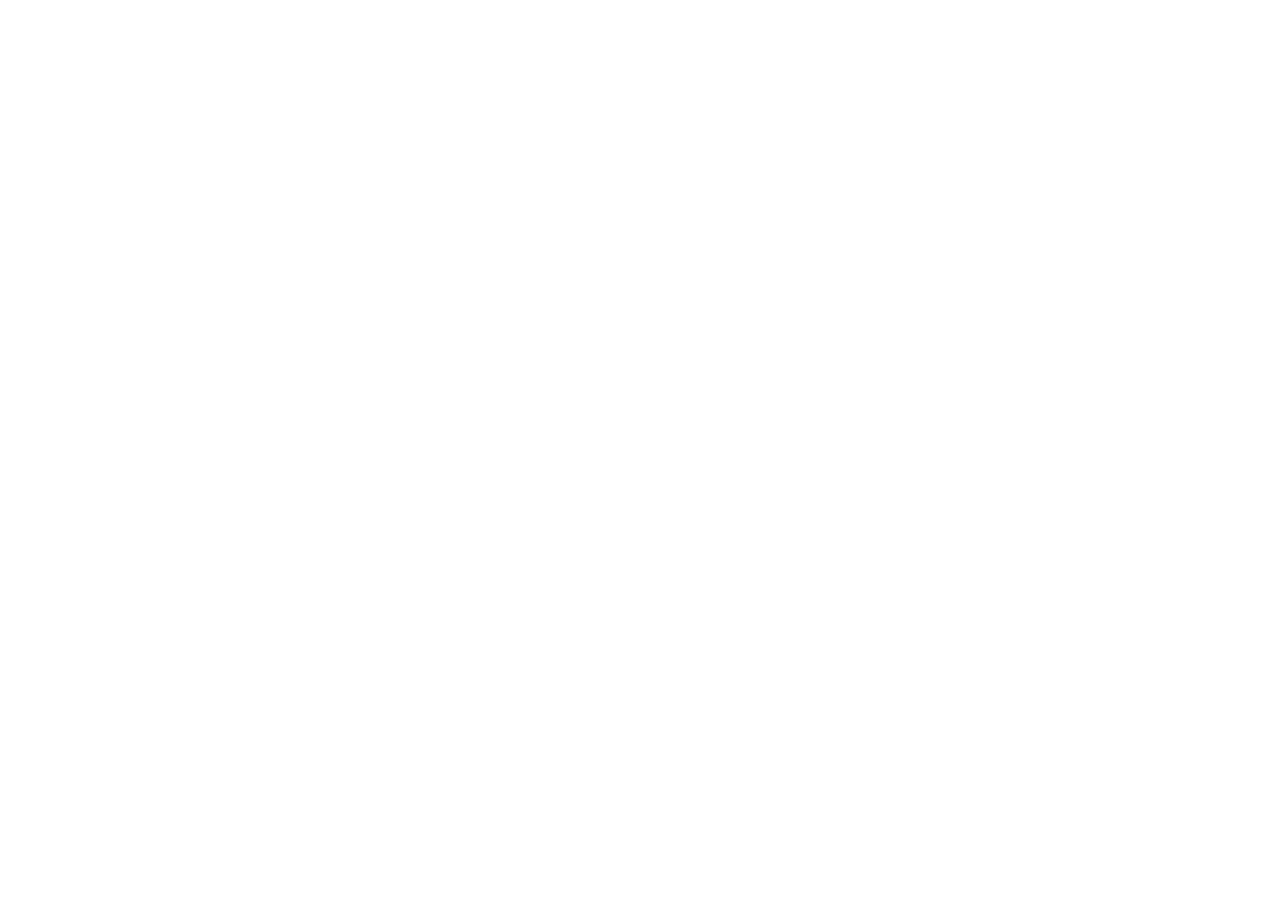
==== index.html @ 5ebce596 "dos" ====
<!DOCTYPE html>
<html lang="en">
<head>
    <meta charset="UTF-8">
    <meta http-equiv="X-UA-Compatible" content="IE=edge">
    <meta name="viewport" content="width=device-width, initial-scale=1.0">
    <title>Document</title>
</head>
<body>
    
</body>
</html>
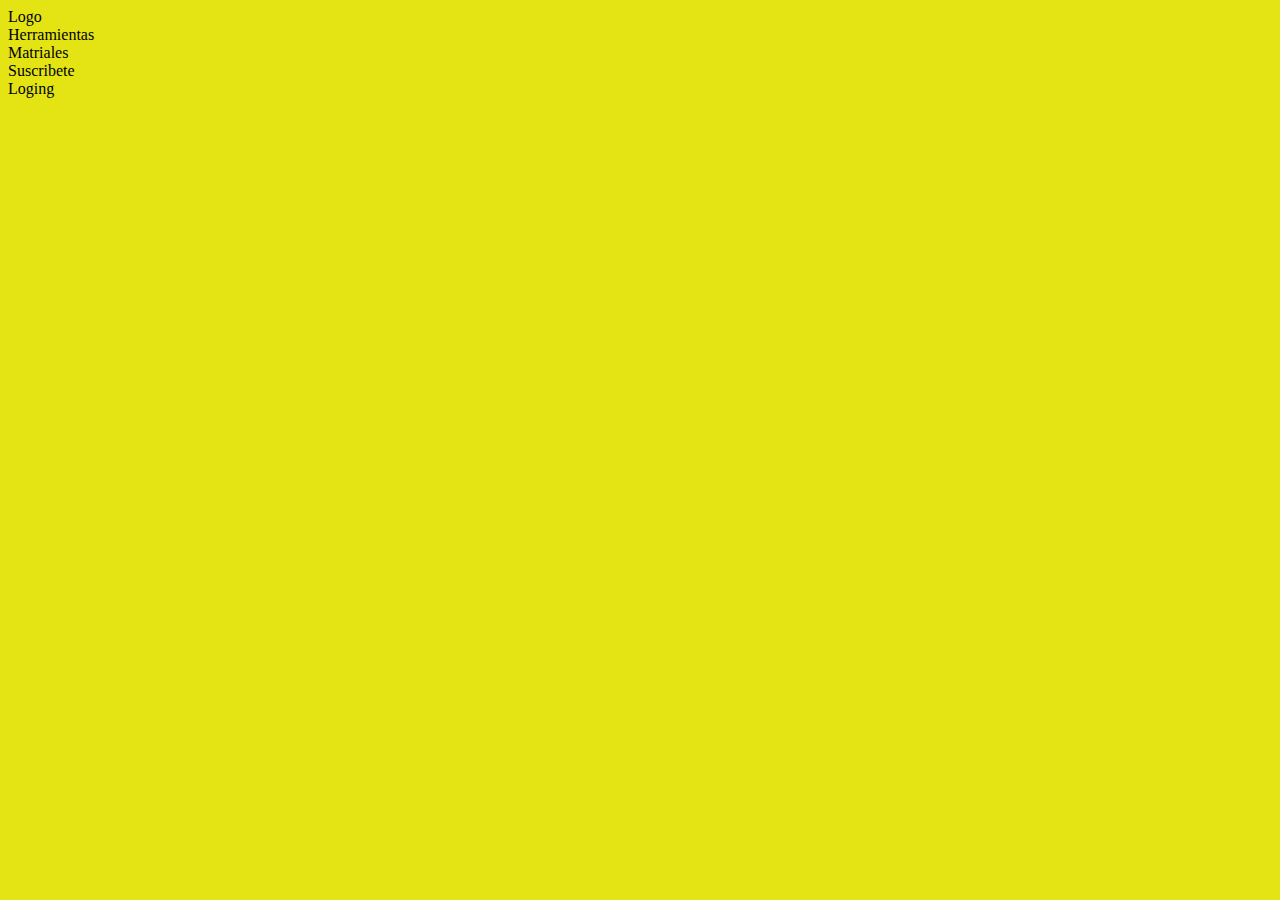
==== commit 109276ef: "header" ====
--- a/index.html
+++ b/index.html
@@ -4,9 +4,17 @@
     <meta charset="UTF-8">
     <meta http-equiv="X-UA-Compatible" content="IE=edge">
     <meta name="viewport" content="width=device-width, initial-scale=1.0">
+    <link rel="stylesheet" href="css/style.css">
     <title>Document</title>
 </head>
 <body>
+    <header id="Logo">Logo</header>
     
+    <nav id="menu1">
+        <div>Herramientas</div>
+        <div>Matriales</div>
+        <div>Suscribete</div>
+        <div>Loging</div>
+    </nav>
 </body>
 </html>--- a/css/style.css
+++ b/css/style.css
@@ -0,0 +1,4 @@
+body{
+background-color: rgb(228, 228, 21);
+
+}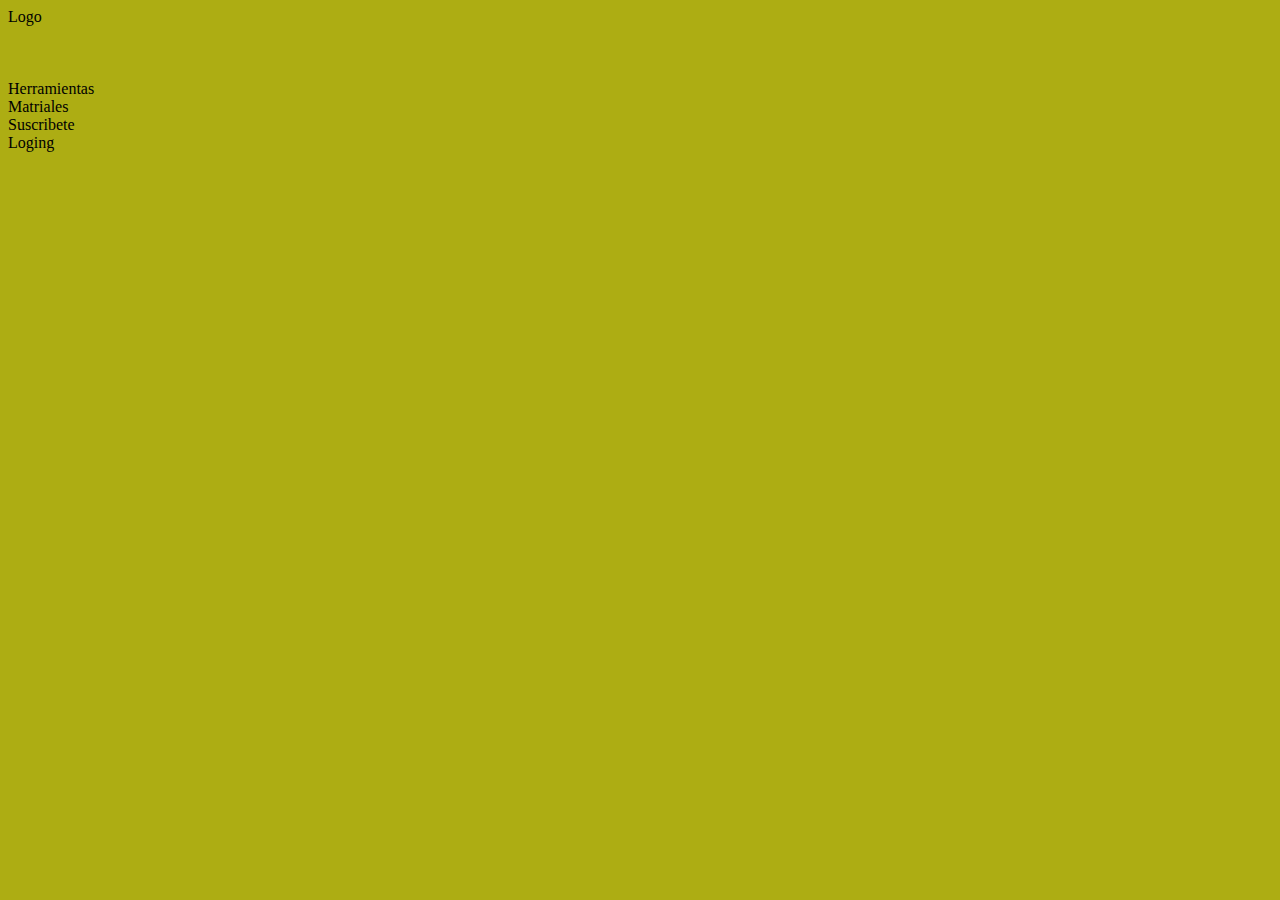
==== commit cb49fda4: "header" ====
--- a/index.html
+++ b/index.html
@@ -8,7 +8,12 @@
     <title>Document</title>
 </head>
 <body>
-    <header id="Logo">Logo</header>
+    <header class="grid-container">
+        <div id="Logo">Logo</div>
+        <div id="faceboock"><img src="" alt=""></div>
+        <div id="whatsapp"><img src="" alt=""></div>
+        <div id="twitter"><img src="" alt=""></div>
+    </header>
     
     <nav id="menu1">
         <div>Herramientas</div>
@@ -16,5 +21,14 @@
         <div>Suscribete</div>
         <div>Loging</div>
     </nav>
+
+    <div class="grid-container" id="promociones">
+
+        <div id="promo1"></div>
+        <div id="promo2"></div>
+        <div id="promo3"></div>
+
+    </div>
+
 </body>
 </html>--- a/css/style.css
+++ b/css/style.css
@@ -1,4 +1,3 @@
 body{
-background-color: rgb(228, 228, 21);
-
+background-color: rgb(173, 173, 19);
 }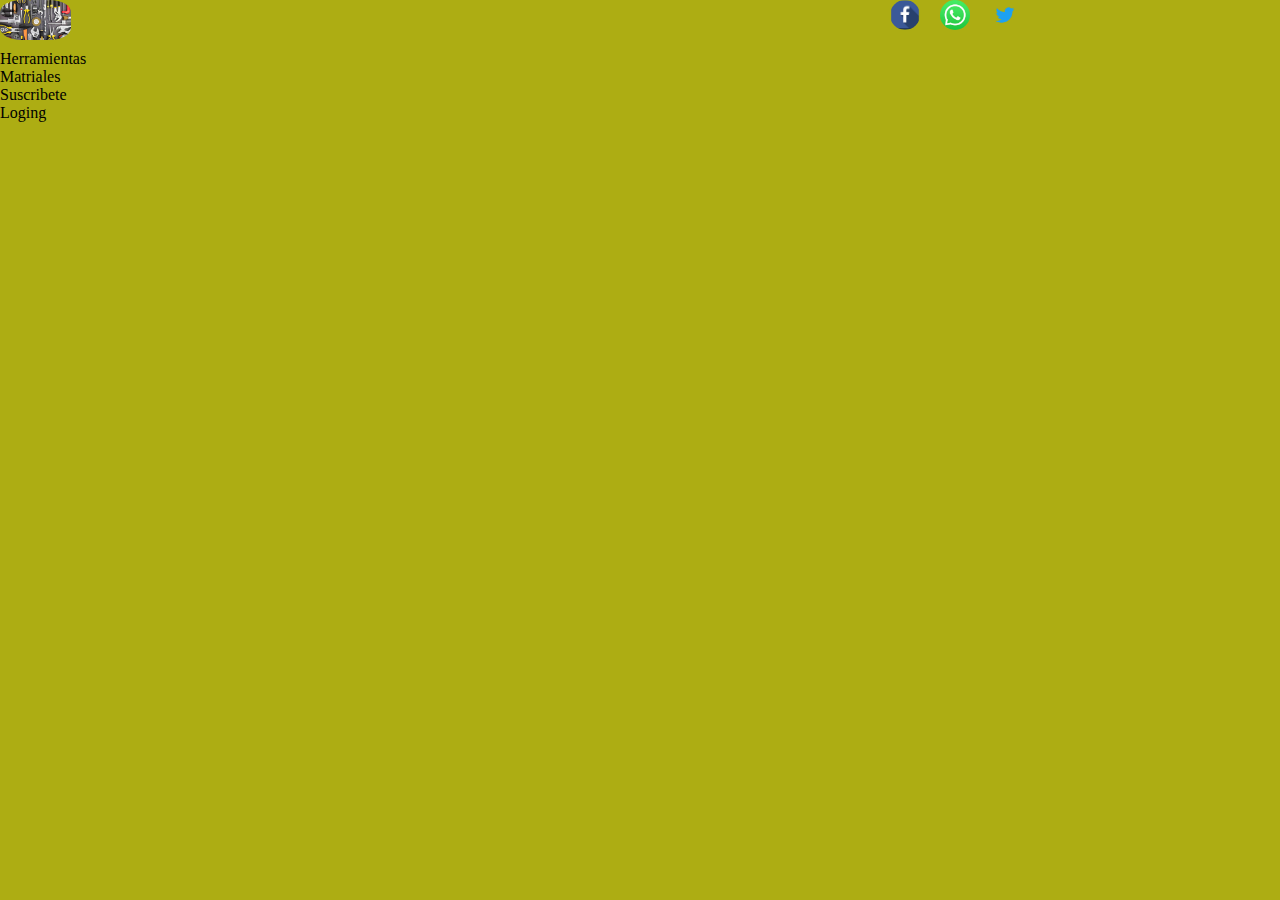
==== commit 5c0d3c8f: "logo, css" ====
--- a/index.html
+++ b/index.html
@@ -4,15 +4,15 @@
     <meta charset="UTF-8">
     <meta http-equiv="X-UA-Compatible" content="IE=edge">
     <meta name="viewport" content="width=device-width, initial-scale=1.0">
-    <link rel="stylesheet" href="css/style.css">
-    <title>Document</title>
+    <link rel="stylesheet" href="css/index_style.css">
+    <title>Ferreteria L & M Colombia </title>
 </head>
 <body>
-    <header class="grid-container">
-        <div id="Logo">Logo</div>
-        <div id="faceboock"><img src="" alt=""></div>
-        <div id="whatsapp"><img src="" alt=""></div>
-        <div id="twitter"><img src="" alt=""></div>
+    <header>
+        <div><img id="Logo" src="img/page_logo.jpg" alt=""></div>
+        <div ><img id="faceboock" src="img/face_logo.png" alt="imagen no found"></div>
+        <div ><img id="whatsapp" src="img/wasa_logopp.jpg" alt="imagen no found"></div>
+        <div ><img id="twitter" src="img/twitter_logo.png" alt="imagen no found"></div>
     </header>
     
     <nav id="menu1">
@@ -22,7 +22,7 @@
         <div>Loging</div>
     </nav>
 
-    <div class="grid-container" id="promociones">
+    <div id="promociones">
 
         <div id="promo1"></div>
         <div id="promo2"></div>
@@ -30,5 +30,13 @@
 
     </div>
 
+    <article class=" grid-container">
+        <section> </section>
+        <aside></aside>
+    </article>
+    
+    <footer>
+        
+    </footer>
 </body>
 </html>--- a/css/index_style.css
+++ b/css/index_style.css
@@ -0,0 +1,39 @@
+*{
+    margin: 0;
+    padding: 0;
+}
+body{
+background-color: rgb(173, 173, 19);
+}
+
+header {
+    display: grid;
+    grid-template-columns: 890px 50px 50px 50px;
+    grid-template-rows: 50px;
+  }
+  #Logo{
+      width: px;
+      height: 40px;
+      border-radius:30%;
+      border: 5px black;
+  }
+
+  #faceboock{
+      width: 30px;
+      height: 30px;
+      border-radius: 70%;
+  }
+  #whatsapp{
+    width: 30px;
+    height: 30px;
+    border-radius: 70%;
+  }
+
+  #twitter{
+    width: 30px;
+    height: 30px;
+    border-radius: 70%;
+  }
+  header div {
+      border: 4px black;
+  }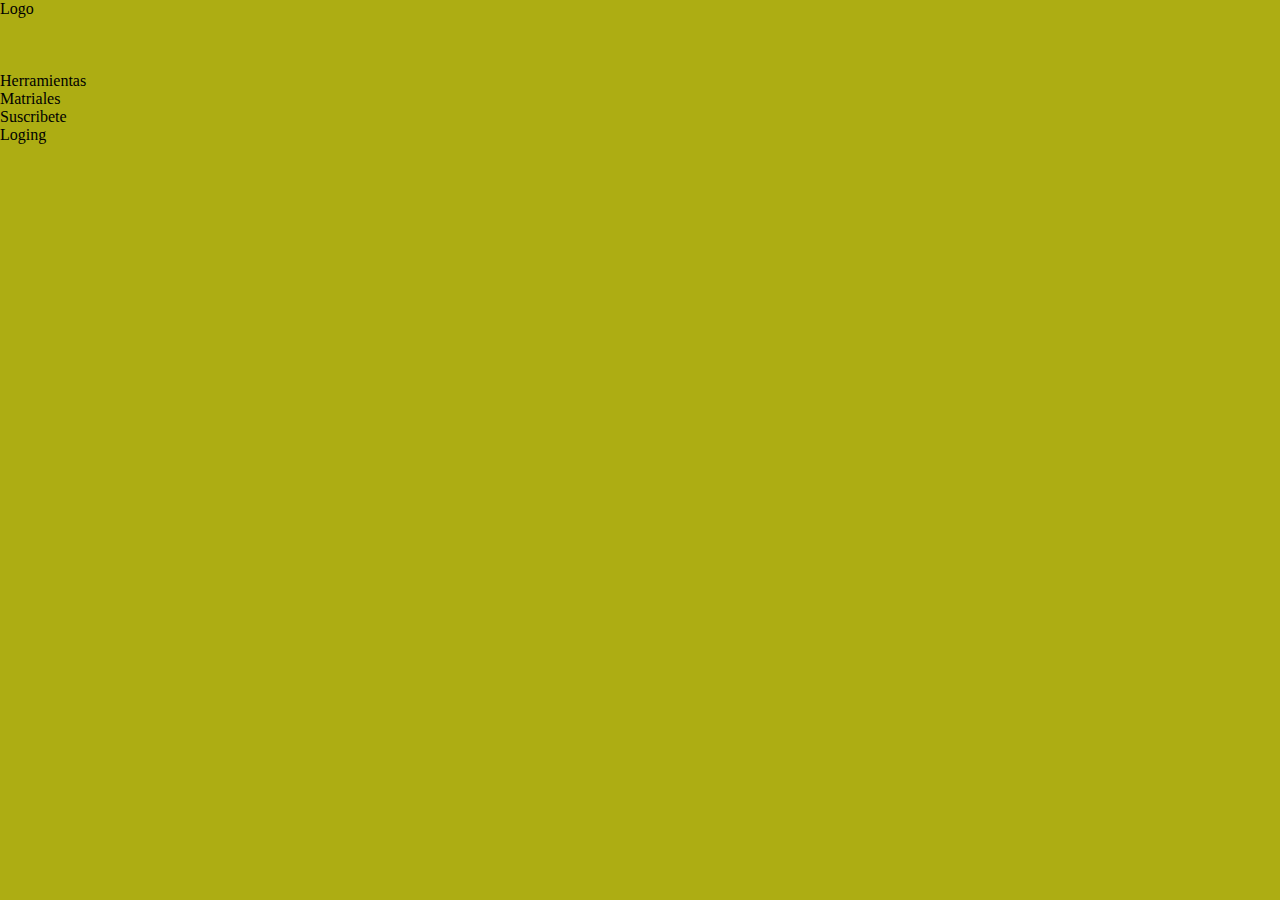
==== commit f82d896d: "registro" ====
--- a/index.html
+++ b/index.html
@@ -5,14 +5,14 @@
     <meta http-equiv="X-UA-Compatible" content="IE=edge">
     <meta name="viewport" content="width=device-width, initial-scale=1.0">
     <link rel="stylesheet" href="css/index_style.css">
-    <title>Ferreteria L & M Colombia </title>
+    <title>Document</title>
 </head>
 <body>
-    <header>
-        <div><img id="Logo" src="img/page_logo.jpg" alt=""></div>
-        <div ><img id="faceboock" src="img/face_logo.png" alt="imagen no found"></div>
-        <div ><img id="whatsapp" src="img/wasa_logopp.jpg" alt="imagen no found"></div>
-        <div ><img id="twitter" src="img/twitter_logo.png" alt="imagen no found"></div>
+    <header class="grid-container">
+        <div id="Logo">Logo</div>
+        <div id="faceboock"><img src="" alt=""></div>
+        <div id="whatsapp"><img src="" alt=""></div>
+        <div id="twitter"><img src="" alt=""></div>
     </header>
     
     <nav id="menu1">
@@ -22,7 +22,7 @@
         <div>Loging</div>
     </nav>
 
-    <div id="promociones">
+    <div class="grid-container" id="promociones">
 
         <div id="promo1"></div>
         <div id="promo2"></div>
--- a/css/index_style.css
+++ b/css/index_style.css
@@ -4,36 +4,4 @@
 }
 body{
 background-color: rgb(173, 173, 19);
-}
-
-header {
-    display: grid;
-    grid-template-columns: 890px 50px 50px 50px;
-    grid-template-rows: 50px;
-  }
-  #Logo{
-      width: px;
-      height: 40px;
-      border-radius:30%;
-      border: 5px black;
-  }
-
-  #faceboock{
-      width: 30px;
-      height: 30px;
-      border-radius: 70%;
-  }
-  #whatsapp{
-    width: 30px;
-    height: 30px;
-    border-radius: 70%;
-  }
-
-  #twitter{
-    width: 30px;
-    height: 30px;
-    border-radius: 70%;
-  }
-  header div {
-      border: 4px black;
-  }+}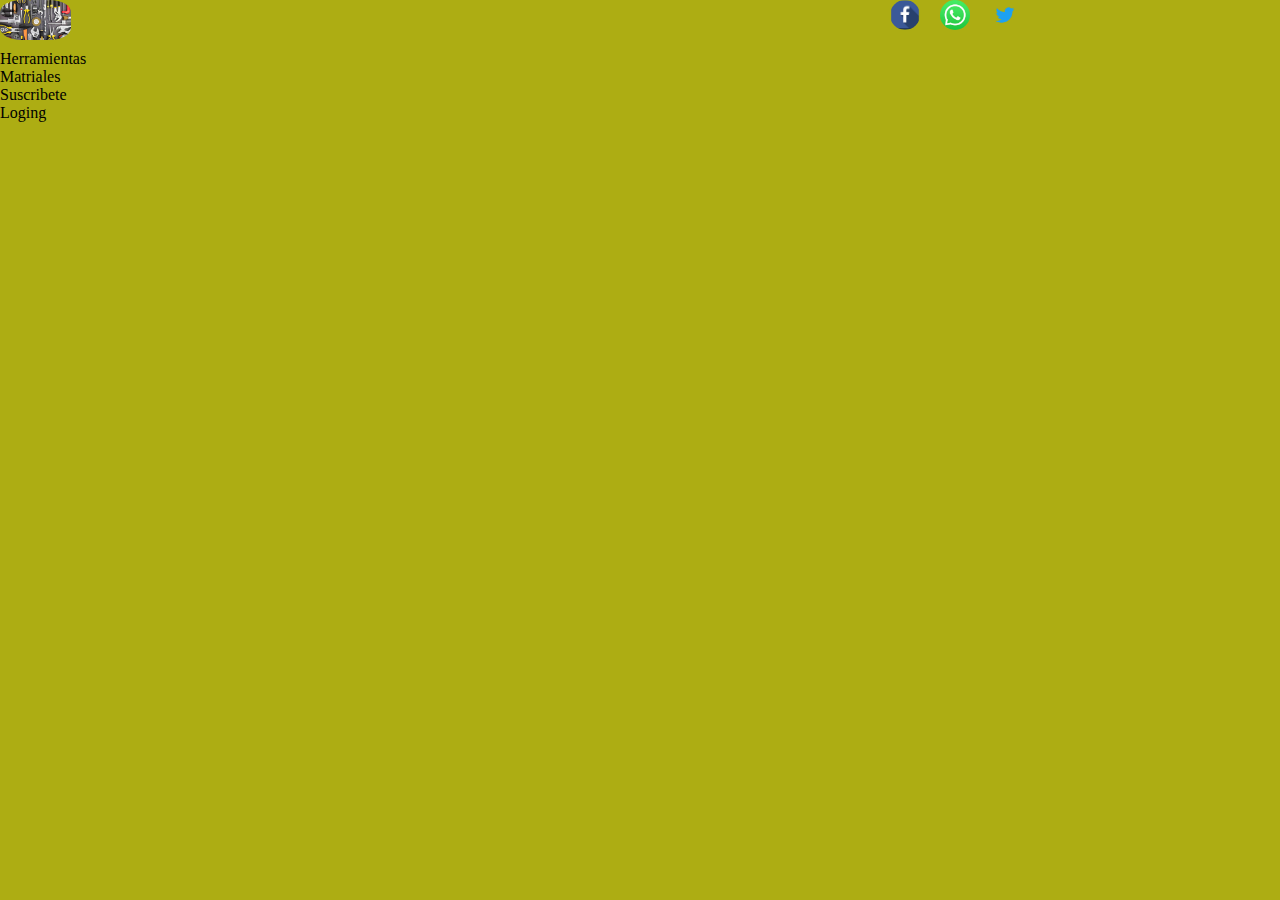
==== commit f5bb6440: "Merge branch 'rama1' of https://github.com/Lediro/primero" ====
--- a/index.html
+++ b/index.html
@@ -5,14 +5,14 @@
     <meta http-equiv="X-UA-Compatible" content="IE=edge">
     <meta name="viewport" content="width=device-width, initial-scale=1.0">
     <link rel="stylesheet" href="css/index_style.css">
-    <title>Document</title>
+    <title>Ferreteria L & M Colombia </title>
 </head>
 <body>
-    <header class="grid-container">
-        <div id="Logo">Logo</div>
-        <div id="faceboock"><img src="" alt=""></div>
-        <div id="whatsapp"><img src="" alt=""></div>
-        <div id="twitter"><img src="" alt=""></div>
+    <header>
+        <div><img id="Logo" src="img/page_logo.jpg" alt=""></div>
+        <div ><img id="faceboock" src="img/face_logo.png" alt="imagen no found"></div>
+        <div ><img id="whatsapp" src="img/wasa_logopp.jpg" alt="imagen no found"></div>
+        <div ><img id="twitter" src="img/twitter_logo.png" alt="imagen no found"></div>
     </header>
     
     <nav id="menu1">
@@ -22,7 +22,7 @@
         <div>Loging</div>
     </nav>
 
-    <div class="grid-container" id="promociones">
+    <div id="promociones">
 
         <div id="promo1"></div>
         <div id="promo2"></div>
--- a/css/index_style.css
+++ b/css/index_style.css
@@ -4,4 +4,36 @@
 }
 body{
 background-color: rgb(173, 173, 19);
-}+}
+
+header {
+    display: grid;
+    grid-template-columns: 890px 50px 50px 50px;
+    grid-template-rows: 50px;
+  }
+  #Logo{
+      width: px;
+      height: 40px;
+      border-radius:30%;
+      border: 5px black;
+  }
+
+  #faceboock{
+      width: 30px;
+      height: 30px;
+      border-radius: 70%;
+  }
+  #whatsapp{
+    width: 30px;
+    height: 30px;
+    border-radius: 70%;
+  }
+
+  #twitter{
+    width: 30px;
+    height: 30px;
+    border-radius: 70%;
+  }
+  header div {
+      border: 4px black;
+  }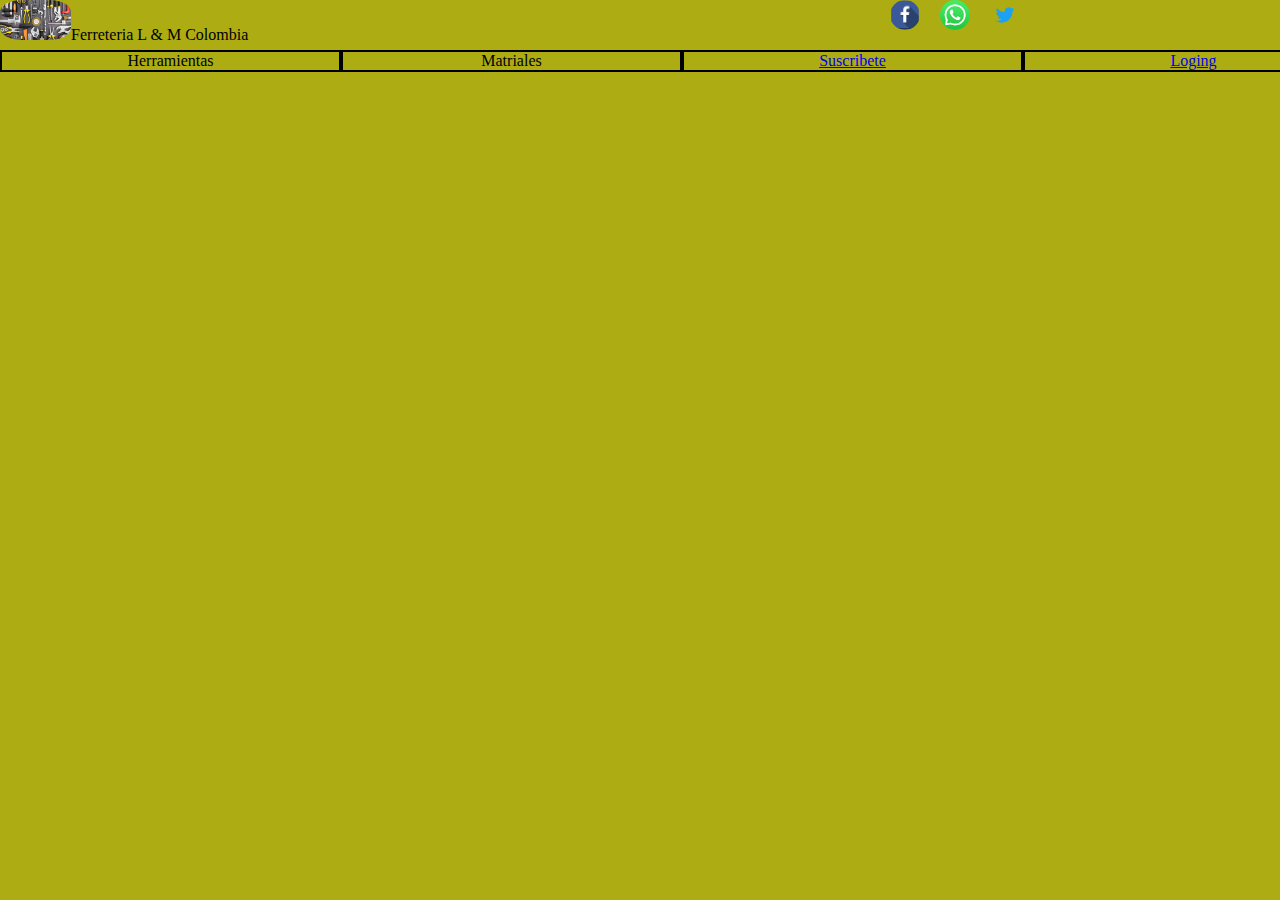
==== commit 3a08b3c1: "mas cambios" ====
--- a/index.html
+++ b/index.html
@@ -9,7 +9,7 @@
 </head>
 <body>
     <header>
-        <div><img id="Logo" src="img/page_logo.jpg" alt=""></div>
+        <div><img id="Logo" src="img/page_logo.jpg" alt="">Ferreteria L & M Colombia</div>
         <div ><img id="faceboock" src="img/face_logo.png" alt="imagen no found"></div>
         <div ><img id="whatsapp" src="img/wasa_logopp.jpg" alt="imagen no found"></div>
         <div ><img id="twitter" src="img/twitter_logo.png" alt="imagen no found"></div>
@@ -18,8 +18,8 @@
     <nav id="menu1">
         <div>Herramientas</div>
         <div>Matriales</div>
-        <div>Suscribete</div>
-        <div>Loging</div>
+        <div><a href="registro.html">Suscribete</a></div>
+        <div><a href="login.html">Loging</a></div>
     </nav>
 
     <div id="promociones">
--- a/css/index_style.css
+++ b/css/index_style.css
@@ -36,4 +36,18 @@
   }
   header div {
       border: 4px black;
+  }
+
+  nav{
+      display: grid;
+      grid-template-columns: 341px 341px 341px 341px;
+  }
+
+  nav div{
+      border: black solid 2px;
+      text-align: center;
+  }
+
+  nav :hover{
+      background-color: rgb(236, 223, 34);
   }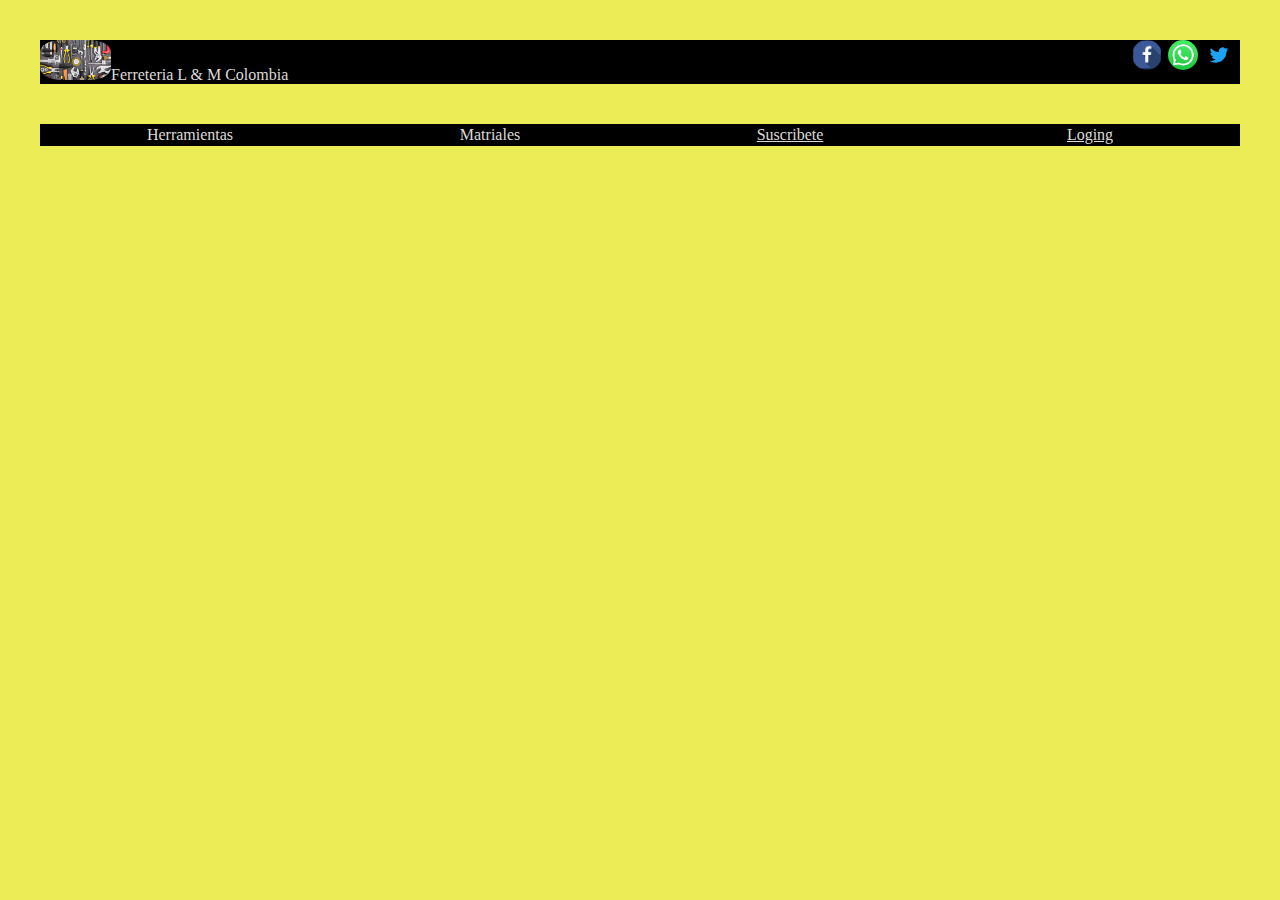
==== commit 211c5dd9: "mas cambios" ====
--- a/index.html
+++ b/index.html
@@ -10,7 +10,7 @@
 <body>
     <header>
         <div><img id="Logo" src="img/page_logo.jpg" alt="">Ferreteria L & M Colombia</div>
-        <div ><img id="faceboock" src="img/face_logo.png" alt="imagen no found"></div>
+        <div ><p><img id="faceboock" src="img/face_logo.png" alt="imagen no found"></p></div>
         <div ><img id="whatsapp" src="img/wasa_logopp.jpg" alt="imagen no found"></div>
         <div ><img id="twitter" src="img/twitter_logo.png" alt="imagen no found"></div>
     </header>
--- a/css/index_style.css
+++ b/css/index_style.css
@@ -1,15 +1,17 @@
 *{
     margin: 0;
     padding: 0;
+    color: rgba(236, 234, 231, 0.938);
 }
 body{
-background-color: rgb(173, 173, 19);
+background-color: rgba(228, 228, 9, 0.685);
 }
 
 header {
     display: grid;
-    grid-template-columns: 890px 50px 50px 50px;
-    grid-template-rows: 50px;
+    grid-template-columns: 91% 3% 3% 3%;
+    grid-template-rows: auto;
+    margin: 40px;
   }
   #Logo{
       width: px;
@@ -35,17 +37,19 @@
     border-radius: 70%;
   }
   header div {
-      border: 4px black;
+      background: black;
   }
 
   nav{
       display: grid;
-      grid-template-columns: 341px 341px 341px 341px;
+      grid-template-columns: repeat(4,25%);
+      margin: 40px;
   }
 
   nav div{
       border: black solid 2px;
       text-align: center;
+      background: black;
   }
 
   nav :hover{
